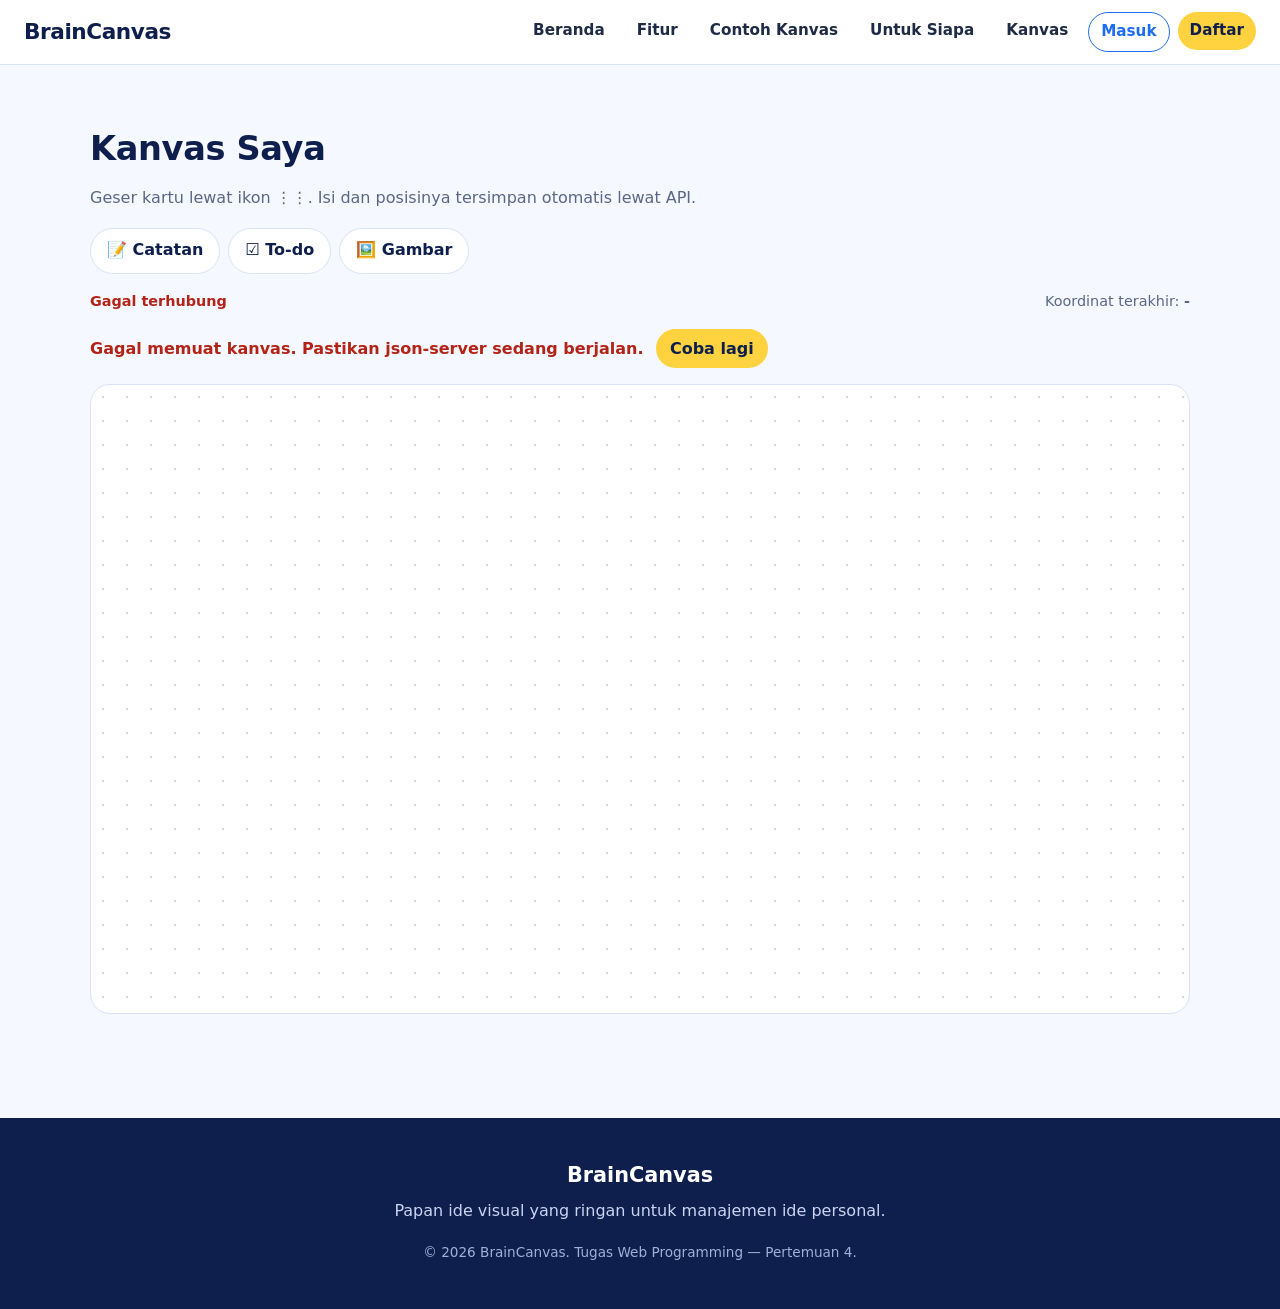
==== app.html @ 6b999f35 "Update code" ====
<!DOCTYPE html>
<html lang="id">
<head>
  <meta charset="UTF-8">
  <meta name="viewport" content="width=device-width, initial-scale=1">
  <title>Kanvas — BrainCanvas</title>
  <link rel="stylesheet" href="style.css">
  <link rel="stylesheet" href="app.css">
  <script src="app.js" defer></script>
</head>
<body>

  <a class="skip-link" href="#konten">Langsung ke konten utama</a>

  <!-- Header & navigasi sama dengan landing page -->
  <header>
    <a href="index.html">BrainCanvas</a>
    <nav aria-label="Navigasi utama">
      <ul>
        <li><a href="index.html#beranda">Beranda</a></li>
        <li><a href="index.html#fitur">Fitur</a></li>
        <li><a href="index.html#contoh">Contoh Kanvas</a></li>
        <li><a href="index.html#pengguna">Untuk Siapa</a></li>
        <li><a href="app.html" aria-current="page">Kanvas</a></li>
        <li><a href="#masuk">Masuk</a></li>
        <li><a href="#daftar">Daftar</a></li>
      </ul>
    </nav>
  </header>

  <main id="konten">
    <section id="kanvas-app" aria-labelledby="kanvas-title">
      <h2 id="kanvas-title">Kanvas Saya</h2>
      <p>Geser kartu lewat ikon ⋮⋮. Isi dan posisinya tersimpan otomatis lewat API.</p>

      <div class="toolbar" role="group" aria-label="Tambah kartu">
        <button type="button" data-tipe="note">📝 Catatan</button>
        <button type="button" data-tipe="todo">☑️ To-do</button>
        <button type="button" data-tipe="image">🖼️ Gambar</button>
      </div>

      <div class="status-bar">
        <span id="syncStatus" class="sync-status" role="status">Memuat...</span>
        <span>Koordinat terakhir: <strong id="coords">-</strong></span>
      </div>

      <div id="panel" class="panel" role="status">
        <p id="pesanApi">Memuat kanvas...</p>
        <button type="button" id="btnUlang" hidden>Coba lagi</button>
      </div>

      <div id="canvas" class="canvas" role="region" aria-label="Kanvas kartu"></div>
    </section>
  </main>

  <footer id="tentang">
    <p>BrainCanvas</p>
    <p>Papan ide visual yang ringan untuk manajemen ide personal.</p>
    <p>&copy; 2026 BrainCanvas. Tugas Web Programming — Pertemuan 4.</p>
  </footer>

</body>
</html>
---- style.css ----
/* =========================================================
   BrainCanvas — style.css
   Task 02: Style & Responsive
   Pendekatan: mobile-first (gaya dasar untuk layar kecil,
   lalu diperluas dengan min-width media query).
   ========================================================= */


/* ---------- 1. Design tokens ---------- */
:root {
  /* Warna */
  --navy:        #0f1f4d;
  --blue:        #1d6df2;
  --blue-dark:   #1556c4;
  --blue-soft:   #eaf2ff;
  --yellow:      #ffd23f;
  --yellow-soft: #fff6c9;
  --mint-soft:   #e6f7ef;
  --rose-soft:   #fdecec;
  --text:        #1f2a44;
  --muted:       #5b6785;
  --line:        #d9e3f5;
  --bg:          #f5f8ff;
  --white:       #ffffff;

  /* Tipografi */
  --font: system-ui, -apple-system, "Segoe UI", Roboto, "Helvetica Neue", Arial, sans-serif;

  /* Spacing & bentuk */
  --space-1: .5rem;
  --space-2: 1rem;
  --space-3: 1.5rem;
  --space-4: 2.5rem;
  --space-5: 4rem;
  --radius:  16px;
  --shadow:  0 6px 20px rgba(15, 31, 77, .08);
  --container: 1100px;
}


/* ---------- 2. Reset & dasar ---------- */
*,
*::before,
*::after {
  box-sizing: border-box;
}

html {
  scroll-behavior: smooth;
  scroll-padding-top: 5rem;      /* supaya judul tidak tertutup header sticky */
  -webkit-text-size-adjust: 100%;
}

body {
  margin: 0;
  font-family: var(--font);
  font-size: 1rem;
  line-height: 1.65;
  color: var(--text);
  background: var(--bg);
  overflow-wrap: break-word;
  overflow-x: clip;              /* jaring pengaman: cegah horizontal overflow */
}

img {
  display: block;
  max-width: 100%;
  height: auto;
}

h1, h2, h3 {
  margin: 0 0 var(--space-1);
  color: var(--navy);
  line-height: 1.2;
}

h1 { font-size: clamp(1.9rem, 6vw, 3.25rem); letter-spacing: -.02em; }
h2 { font-size: clamp(1.5rem, 4vw, 2.1rem);   letter-spacing: -.01em; }
h3 { font-size: 1.15rem; }

p { margin: 0 0 var(--space-2); }

a {
  color: var(--blue);
  text-decoration: none;
}
a:hover { color: var(--blue-dark); }

a:focus-visible,
input:focus-visible {
  outline: 3px solid var(--yellow);
  outline-offset: 3px;
  border-radius: 6px;
}

ul {
  margin: 0;
  padding-left: 1.25rem;
}
li::marker { color: var(--blue); }


/* ---------- 3. Header & navigasi ---------- */
header {
  position: sticky;
  top: 0;
  z-index: 10;
  display: flex;
  flex-direction: column;         /* mobile: logo di atas, menu di bawah */
  align-items: center;
  gap: var(--space-1);
  padding: .75rem var(--space-2);
  background: rgba(255, 255, 255, .92);
  backdrop-filter: blur(8px);
  border-bottom: 1px solid var(--line);
}

header > a {                       /* logo */
  font-size: 1.35rem;
  font-weight: 800;
  letter-spacing: -.02em;
  color: var(--navy);
}

nav ul {
  display: flex;
  flex-wrap: wrap;                 /* menu turun baris, tidak melebar keluar layar */
  justify-content: center;
  gap: .25rem .5rem;
  margin: 0;
  padding: 0;
  list-style: none;
}

nav a {
  display: block;
  padding: .4rem .75rem;
  border-radius: 999px;
  font-size: .95rem;
  font-weight: 600;
  color: var(--text);
  transition: background-color .2s, color .2s;
}
nav a:hover {
  background: var(--blue-soft);
  color: var(--blue);
}

/* "Masuk" = tombol outline, "Daftar" = tombol utama */
nav li:nth-last-child(2) a {
  border: 1.5px solid var(--blue);
  color: var(--blue);
}
nav li:last-child a {
  background: var(--yellow);
  color: var(--navy);
}
nav li:last-child a:hover {
  background: #f5c400;
  color: var(--navy);
}


/* ---------- 4. Layout umum section ---------- */
main > section {
  width: min(100% - 2rem, var(--container));  /* selalu ada margin kiri-kanan */
  margin-inline: auto;
  padding-block: var(--space-4);
  display: grid;
  gap: var(--space-2);
}

/* Judul & paragraf pembuka section membentang penuh */
main > section > h2,
main > section > p {
  grid-column: 1 / -1;
}
main > section > h2 { margin-bottom: 0; }
main > section > p  { color: var(--muted); max-width: 62ch; margin-bottom: 0; }


/* ---------- 5. Kartu (dipakai di banyak section) ---------- */
article,
figure {
  margin: 0;
  padding: var(--space-3);
  background: var(--white);
  border: 1px solid var(--line);
  border-radius: var(--radius);
  box-shadow: var(--shadow);
}

article > p:last-child,
article > ul:last-child {
  margin-bottom: 0;
}


/* ---------- 6. Hero ---------- */
#beranda {
  display: flex;
  flex-wrap: wrap;               /* h1 & p satu baris penuh, tombol berdampingan */
  justify-content: center;
  align-items: center;
  text-align: center;
  gap: var(--space-2);
  margin-top: var(--space-3);
  padding: var(--space-4) var(--space-2);
  border-radius: 24px;
  background-color: var(--blue-soft);
  /* motif titik-titik = simbol "kanvas" */
  background-image: radial-gradient(rgba(29, 109, 242, .22) 1.5px, transparent 1.5px);
  background-size: 22px 22px;
}

#beranda h1,
#beranda p {
  flex: 0 0 100%;
}

/* Lebar teks dibatasi lewat padding (bukan max-width) agar tombol
   tetap turun ke baris berikutnya dan tidak ikut sebaris dengan teks */
#beranda h1 {
  margin: 0;
  padding-inline: max(0px, calc((100% - 20ch) / 2));
}

#beranda p {
  max-width: none;               /* timpa aturan umum section */
  margin: 0;
  padding-inline: max(0px, calc((100% - 56ch) / 2));
  font-size: 1.1rem;
  color: var(--text);
}

/* Tombol CTA */
#beranda > a {
  display: inline-block;
  padding: .8rem 1.5rem;
  border-radius: 999px;
  font-weight: 700;
  text-align: center;
  transition: transform .15s, box-shadow .15s, background-color .15s;
}
#beranda > a:first-of-type {
  background: var(--yellow);
  color: var(--navy);
  box-shadow: 0 4px 0 #d9ac00;
}
#beranda > a:first-of-type:hover {
  transform: translateY(-2px);
  background: #ffdc66;
}
#beranda > a:last-of-type {
  background: var(--white);
  color: var(--navy);
  border: 2px solid var(--navy);
}
#beranda > a:last-of-type:hover {
  background: var(--navy);
  color: var(--white);
}


/* ---------- 7. Masalah & Solusi ---------- */
#masalah {
  grid-template-columns: 1fr;
}

#masalah article:first-of-type { background: var(--rose-soft); }
#masalah article:last-of-type  { background: var(--blue-soft); }

#masalah h3 {
  display: inline-block;
  padding: .15rem .8rem;
  margin-bottom: var(--space-1);
  border-radius: 999px;
  font-size: .85rem;
  text-transform: uppercase;
  letter-spacing: .06em;
  background: var(--white);
}
#masalah article:first-of-type h3 { color: #b42318; }
#masalah article:last-of-type  h3 { color: var(--blue-dark); }


/* ---------- 8. Fitur Utama ---------- */
#fitur {
  grid-template-columns: 1fr;
  counter-reset: fitur;
}

#fitur article h3 {
  display: flex;
  align-items: center;
  gap: .65rem;
  margin-bottom: var(--space-1);
}

/* Nomor bulat otomatis di depan judul fitur */
#fitur article h3::before {
  counter-increment: fitur;
  content: counter(fitur);
  flex: 0 0 auto;
  display: grid;
  place-items: center;
  width: 1.9rem;
  height: 1.9rem;
  border-radius: 50%;
  background: var(--blue);
  color: var(--white);
  font-size: .9rem;
  font-weight: 700;
}

#fitur li + li { margin-top: .4rem; }


/* ---------- 9. Contoh Kanvas ---------- */
#contoh {
  grid-template-columns: 1fr;
  gap: var(--space-3);
  align-items: start;
}

#contoh > article,
#contoh > figure {
  transition: transform .2s, box-shadow .2s;
}

/* Text Card = sticky note kuning */
#contoh > article:first-of-type {
  background: var(--yellow-soft);
  border-color: #f0dc7a;
}

/* Checklist Card */
#contoh > article:last-of-type {
  background: var(--mint-soft);
  border-color: #b9e6d0;
}

#contoh ul {
  list-style: none;
  padding: 0;
}
#contoh li {
  display: flex;
  align-items: center;
  gap: .6rem;
  padding: .35rem 0;
}
#contoh li + li { border-top: 1px dashed #b9e6d0; }

#contoh input[type="checkbox"] {
  flex: 0 0 auto;
  width: 1.15rem;
  height: 1.15rem;
  margin: 0;
  accent-color: var(--blue);
  cursor: pointer;
}
#contoh label { cursor: pointer; }
#contoh input:checked + label {
  color: var(--muted);
  text-decoration: line-through;
}

/* Image Card = foto bergaya polaroid */
#contoh figure {
  padding: .75rem .75rem 1rem;
}
#contoh figure img {
  width: 100%;
  border-radius: 10px;
}
#contoh figcaption {
  margin-top: .6rem;
  text-align: center;
  font-size: .9rem;
  color: var(--muted);
}


/* ---------- 10. Untuk Siapa ---------- */
#pengguna {
  grid-template-columns: 1fr;
}
#pengguna article:first-of-type { background: var(--blue-soft); }
#pengguna article:last-of-type  { background: var(--yellow-soft); }


/* ---------- 11. Footer ---------- */
footer {
  margin-top: var(--space-4);
  padding: var(--space-4) var(--space-2);
  text-align: center;
  background: var(--navy);
  color: #c9d5f2;
}
footer p { margin: 0 0 .35rem; }
footer p:first-child {
  font-size: 1.3rem;
  font-weight: 800;
  color: var(--white);
}
footer p:last-child {
  margin-top: var(--space-2);
  font-size: .85rem;
  color: #9fb0da;
}


/* =========================================================
   RESPONSIVE
   ========================================================= */

/* ---- Tablet: >= 640px ---- */
@media (min-width: 640px) {
  header {
    flex-direction: row;
    justify-content: space-between;
    padding-inline: var(--space-3);
  }
  nav ul { justify-content: flex-end; }

  #beranda { padding: var(--space-5) var(--space-3); }

  #masalah,
  #fitur,
  #pengguna {
    grid-template-columns: repeat(2, 1fr);
  }

  #contoh {
    grid-template-columns: repeat(2, 1fr);
  }
  /* Kartu gambar melebar penuh supaya tidak ada ruang kosong */
  #contoh > figure { grid-column: 1 / -1; }
  #contoh > figure img { max-width: 480px; margin-inline: auto; }
}

/* ---- Desktop: >= 960px ---- */
@media (min-width: 960px) {
  main > section { padding-block: var(--space-5); }

  /* Kanvas tiga kolom + kartu sedikit miring seperti ditempel di papan */
  #contoh {
    grid-template-columns: repeat(3, 1fr);
    padding: var(--space-4) var(--space-3);
    border-radius: 24px;
    background-color: var(--white);
    background-image: radial-gradient(rgba(15, 31, 77, .18) 1.5px, transparent 1.5px);
    background-size: 24px 24px;
    border: 1px solid var(--line);
  }
  #contoh > h2,
  #contoh > p { padding-inline: var(--space-1); }

  #contoh > figure { grid-column: auto; }
  #contoh > figure img { max-width: 100%; }

  #contoh > article:first-of-type { transform: rotate(-1.5deg); }
  #contoh > article:last-of-type  { transform: rotate(1deg); }
  #contoh > figure                { transform: rotate(-1deg); }

  #contoh > article:hover,
  #contoh > figure:hover {
    transform: rotate(0) translateY(-4px);
    box-shadow: 0 14px 30px rgba(15, 31, 77, .16);
  }
}

/* ---- Layar sangat kecil: <= 380px ---- */
@media (max-width: 380px) {
  article,
  figure { padding: var(--space-2); }
  nav a { padding: .35rem .6rem; font-size: .9rem; }
}

/* Header tidak sticky di layar pendek (mis. HP landscape) */
@media (max-height: 480px) {
  header { position: static; }
}

/* Hormati preferensi pengguna yang mengurangi animasi */
@media (prefers-reduced-motion: reduce) {
  html { scroll-behavior: auto; }
  *, *::before, *::after {
    transition: none !important;
    animation: none !important;
  }
}

/* =========================================================
   BrainCanvas — task3.css
   Task 03: Refine the Interface
   File terpisah, dimuat setelah task2.css. Isinya perbaikan
   kecil di atas hasil Task 2, bukan menulis ulang dari nol.
   ========================================================= */


/* ---------- 1. Skip link ---------- */
/* Tautan ini tersembunyi secara visual, tapi tetap bisa
   diakses dan jadi fokus pertama bagi pengguna keyboard/
   pembaca layar — berguna supaya mereka tidak perlu melewati
   seluruh menu navigasi setiap buka halaman. */
.skip-link {
  position: absolute;
  top: -3rem;
  left: var(--space-2);
  z-index: 100;
  padding: .6rem 1rem;
  border-radius: 8px;
  background: var(--navy);
  color: var(--white);
  font-weight: 700;
  transition: top .15s ease;
}

.skip-link:focus {
  top: var(--space-2);
}


/* ---------- 2. Kontras fokus pada tombol berwarna ---------- */
/* Outline fokus bawaan berwarna kuning. Di atas tombol
   "Daftar" (latar kuning) itu nyaris tidak terlihat, jadi
   tombol navigasi dan CTA diberi warna fokus yang kontras
   terhadap latarnya sendiri. */
nav a:focus-visible {
  outline-color: var(--navy);
}

#beranda > a:first-of-type:focus-visible {
  outline-color: var(--navy);
}


/* ---------- 3. Hover & fokus yang konsisten di semua kartu ---------- */
/* Di Task 2, efek terangkat saat hover baru ada di kartu
   Contoh Kanvas. Supaya terasa satu sistem yang sama,
   seluruh kartu (Masalah/Solusi, Fitur, Untuk Siapa) diberi
   interaksi yang sama, dengan jarak transisi yang halus. */
#masalah article,
#fitur article,
#pengguna article {
  transition: transform .15s ease, box-shadow .15s ease;
}

#masalah article:hover,
#fitur article:hover,
#pengguna article:hover {
  transform: translateY(-3px);
  box-shadow: 0 14px 28px rgba(15, 31, 77, .12);
}

/* Kartu yang berisi link/kontrol yang sedang difokus ikut
   terangkat juga, supaya pengguna keyboard dapat sinyal yang
   sama seperti pengguna mouse. */
#masalah article:focus-within,
#fitur article:focus-within,
#pengguna article:focus-within,
#contoh > article:focus-within,
#contoh > figure:focus-within {
  transform: translateY(-3px);
  box-shadow: 0 14px 28px rgba(15, 31, 77, .12);
}


/* ---------- 4. Status checklist yang lebih jelas ---------- */
/* Saat sebuah tugas dicentang, baris itu diberi sedikit jarak
   dan opacity supaya terlihat selesai, bukan cuma teksnya yang
   dicoret. */
#contoh li:has(input:checked) {
  opacity: .65;
}


/* ---------- 5. Jaga jarak akhir sebelum footer ---------- */
/* Section terakhir ("Untuk Siapa") menempel agak dekat ke
   footer dibanding jarak antar-section lainnya; disamakan di
   sini tanpa mengubah --space-4 global. */
#pengguna {
  padding-bottom: var(--space-5);
}

/* =========================================================
   BrainCanvas — task4.css
   Sprint 02: gaya untuk elemen interaktif di Checklist Card.
   Dimuat setelah task2.css dan task3.css.
   ========================================================= */

/* Label tersembunyi secara visual, tetap terbaca screen reader */
.sr-only {
  position: absolute;
  width: 1px;
  height: 1px;
  margin: -1px;
  padding: 0;
  overflow: hidden;
  clip-path: inset(50%);
  white-space: nowrap;
}

/* Progres */
#progres {
  margin-bottom: .4rem;
  font-size: .9rem;
  font-weight: 600;
  color: var(--muted);
}

#bar {
  display: block;
  width: 100%;
  height: .5rem;
  margin-bottom: var(--space-1);
  accent-color: var(--blue);
}

/* Form tambah tugas */
#form-tugas {
  display: flex;
  gap: .5rem;
  margin-top: var(--space-2);
}

#form-tugas input {
  flex: 1 1 auto;
  min-width: 0;
  padding: .55rem .8rem;
  font: inherit;
  color: var(--text);
  background: var(--white);
  border: 1.5px solid var(--line);
  border-radius: 999px;
}

#form-tugas button,
.btn-kecil {
  padding: .55rem 1rem;
  font: inherit;
  font-weight: 700;
  border-radius: 999px;
  cursor: pointer;
  transition: background-color .15s, color .15s;
}

#form-tugas button {
  flex: 0 0 auto;
  color: var(--navy);
  background: var(--yellow);
  border: 0;
}
#form-tugas button:hover { background: #f5c400; }

.btn-kecil {
  margin-top: var(--space-1);
  font-size: .85rem;
  color: var(--blue);
  background: transparent;
  border: 1.5px solid var(--blue);
}
.btn-kecil:hover:not(:disabled) {
  color: var(--white);
  background: var(--blue);
}
.btn-kecil:disabled {
  opacity: .45;
  cursor: not-allowed;
}

button:focus-visible {
  outline: 3px solid var(--navy);
  outline-offset: 3px;
}

/* Pesan validasi */
#pesan {
  min-height: 1.4em;
  margin: .4rem 0 0;
  font-size: .85rem;
  color: #b42318;
}
---- app.css ----
/* =========================================================
   BrainCanvas — app.css (Sprint 03)
   Dimuat setelah task2.css, task3.css, task4.css.
   Warna, header, footer, dan tombol navigasi memakai gaya lama;
   file ini hanya menambah gaya khusus kanvas.
   ========================================================= */

/* Toolbar & status */
.toolbar {
  display: flex;
  flex-wrap: wrap;
  gap: .5rem;
}
.toolbar button {
  padding: .55rem 1rem;
  font: inherit;
  font-weight: 700;
  color: var(--navy);
  background: var(--white);
  border: 1.5px solid var(--line);
  border-radius: 999px;
  cursor: pointer;
  transition: background-color .15s;
}
.toolbar button:hover { background: var(--yellow); border-color: var(--yellow); }

.status-bar {
  display: flex;
  flex-wrap: wrap;
  justify-content: space-between;
  gap: .25rem 1rem;
  font-size: .9rem;
  color: var(--muted);
}
.sync-status { font-weight: 700; }
.sync-status.error { color: #b42318; }

/* Panel loading / error */
.panel { display: flex; align-items: center; flex-wrap: wrap; gap: .75rem; font-weight: 600; }
.panel[hidden], #btnUlang[hidden] { display: none; }
.panel p { margin: 0; }
.panel.error { color: #b42318; }
#btnUlang {
  padding: .4rem .9rem;
  font: inherit;
  font-weight: 700;
  color: var(--navy);
  background: var(--yellow);
  border: 0;
  border-radius: 999px;
  cursor: pointer;
}

/* Kanvas ukuran tetap */
.canvas {
  position: relative;
  height: 70vh;
  min-height: 480px;
  overflow: hidden;
  background-color: var(--white);
  background-image: radial-gradient(rgba(15, 31, 77, .18) 1.5px, transparent 1.5px);
  background-size: 24px 24px;
  border: 1px solid var(--line);
  border-radius: 20px;
}
.canvas[aria-busy="true"] { opacity: .5; }

/* Kartu */
.card {
  position: absolute;
  width: 260px;
  background: var(--yellow-soft);
  border: 1px solid var(--line);
  border-radius: 14px;
  box-shadow: var(--shadow);
}
.todo-card  { background: var(--mint-soft); }
.image-card { background: var(--blue-soft); }
.card.dragging { z-index: 5; box-shadow: 0 14px 30px rgba(15, 31, 77, .25); }

.card-header {
  display: flex;
  align-items: center;
  gap: .5rem;
  padding: .35rem .6rem;
  border-bottom: 1px solid var(--line);
  font-size: .8rem;
  font-weight: 700;
  text-transform: uppercase;
  letter-spacing: .05em;
}
.drag-handle {
  padding: 0 .2rem;
  font: inherit;
  letter-spacing: -2px;
  color: inherit;
  background: none;
  border: 0;
  cursor: grab;
  touch-action: none;
  user-select: none;
}
.card.dragging .drag-handle { cursor: grabbing; }
.card-type { flex: 1; }
.btn-close {
  padding: 0 .4rem;
  font-size: 1.2rem;
  line-height: 1;
  color: var(--muted);
  background: none;
  border: 0;
  cursor: pointer;
}
.btn-close:hover { color: #b42318; }

.card-body { padding: .6rem; }
.card textarea {
  width: 100%;
  min-height: 90px;
  padding: .4rem;
  font: inherit;
  color: var(--text);
  background: rgba(255, 255, 255, .6);
  border: 1px solid var(--line);
  border-radius: 8px;
  overflow: hidden;
  resize: none;           /* tinggi mengikuti isi (diatur script.js/app.js) */
}
.card ul { margin: 0 0 .5rem; padding: 0; list-style: none; }
.card li { padding: .2rem 0; }
.card li input { accent-color: var(--blue); }
.todo-baru {
  width: 100%;
  padding: .35rem .6rem;
  font: inherit;
  border: 1px solid var(--line);
  border-radius: 999px;
}
/* <figure> bawaan task2.css bergaya kartu; di dalam kartu dibuat polos */
.card figure { padding: 0; background: none; border: 0; box-shadow: none; }
.card figcaption { margin-top: .4rem; font-size: .85rem; color: var(--muted); text-align: center; }

/* Fokus kontras (outline kuning bawaan kurang terlihat di kartu) */
.card textarea:focus-visible,
.card input:focus-visible,
.toolbar button:focus-visible { outline-color: var(--navy); }
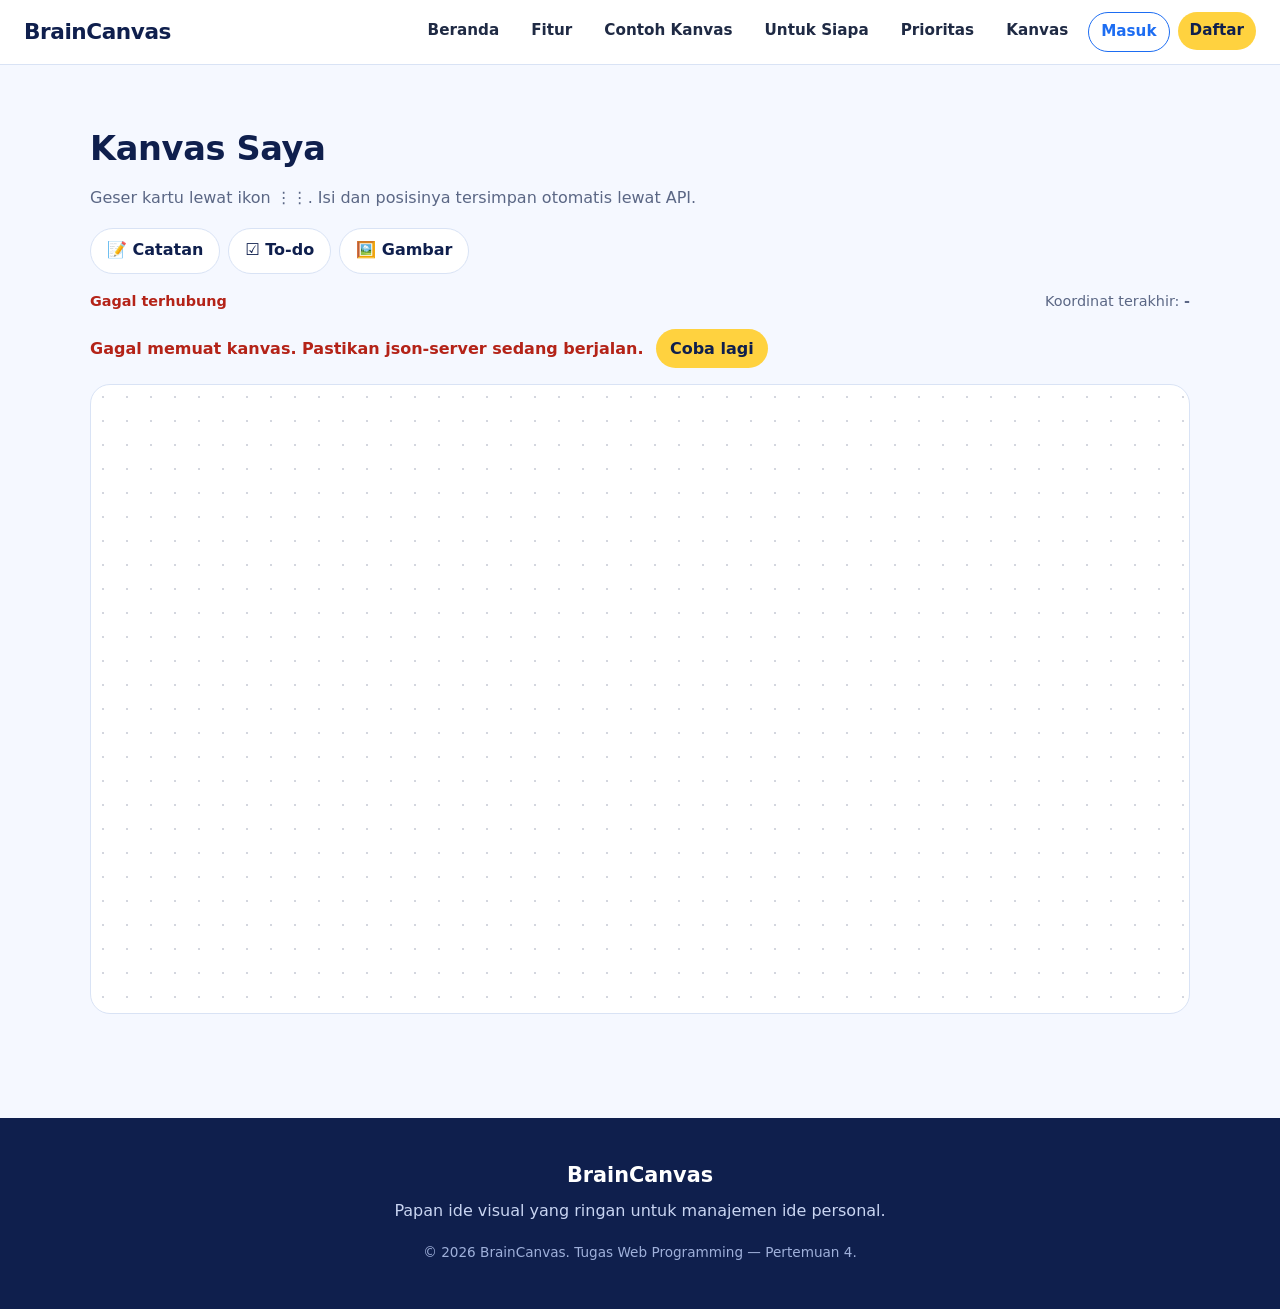
==== commit 825be639: "Week 5: halaman PHP procedural SSR kartu prioritas" ====
--- a/app.html
+++ b/app.html
@@ -21,6 +21,7 @@
         <li><a href="index.html#fitur">Fitur</a></li>
         <li><a href="index.html#contoh">Contoh Kanvas</a></li>
         <li><a href="index.html#pengguna">Untuk Siapa</a></li>
+        <li><a href="prioritas.php">Prioritas</a></li>
         <li><a href="app.html" aria-current="page">Kanvas</a></li>
         <li><a href="#masuk">Masuk</a></li>
         <li><a href="#daftar">Daftar</a></li>
